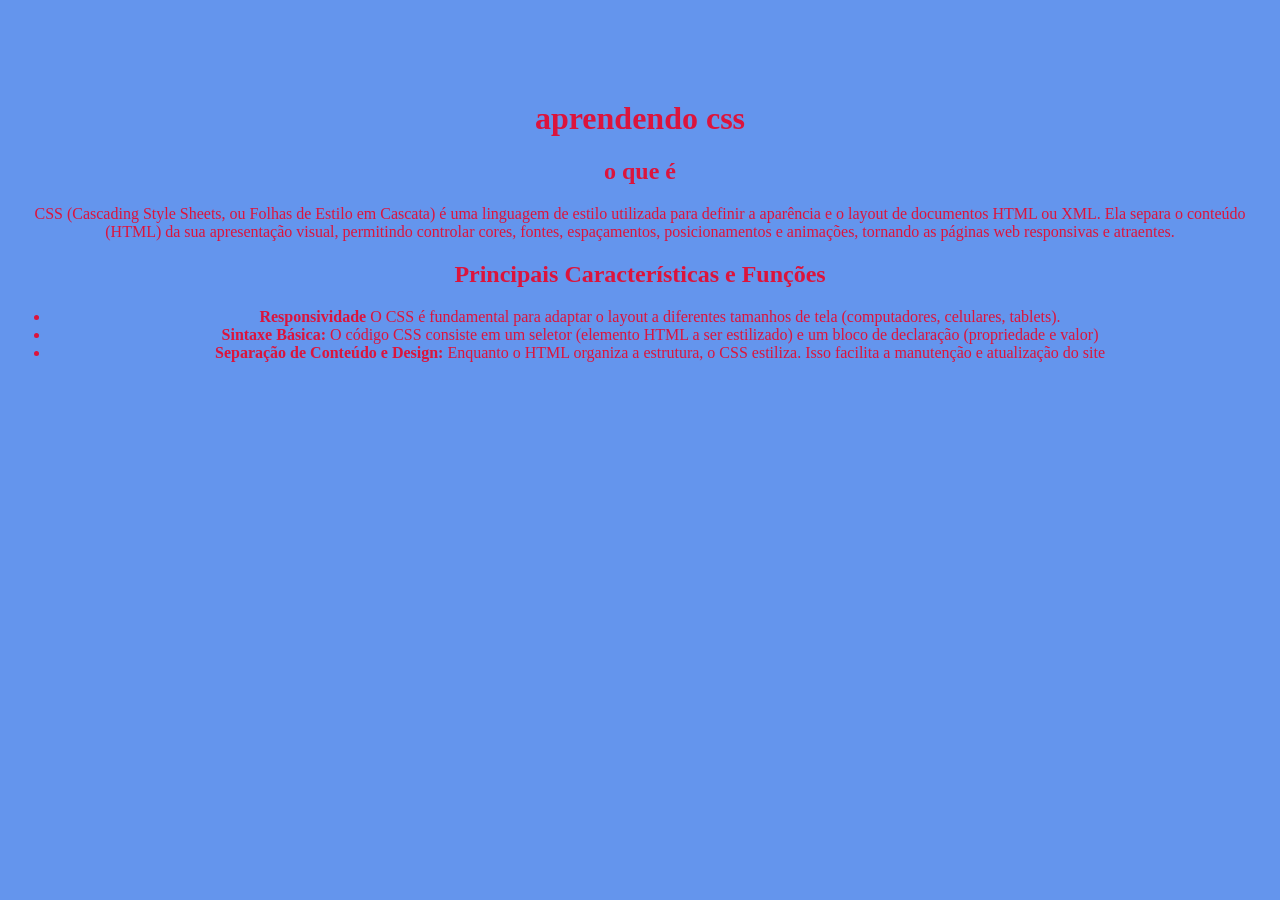
==== index.html @ 202e99a0 "cores" ====
<!DOCTYPE html>
<html lang="pt-br">
<head>
    <meta charset="UTF-8">
    <meta name="viewport" content="width=device-width, initial-scale=1.0">
    <link rel="shortcut icon" href="Imagens/FAViconCSS.png" type="image/x-icon">
    <title>css</title>
    <link rel="stylesheet" href="style.css">
</head>
<body>
    <h1>aprendendo css</h1>

    <h2>o que é</h2>
    <p>CSS (Cascading Style Sheets, ou Folhas de Estilo em Cascata) é uma linguagem de estilo utilizada para definir a aparência
         e o layout de documentos HTML ou XML. Ela separa o conteúdo (HTML) da sua apresentação visual, permitindo controlar cores,
          fontes, espaçamentos, posicionamentos e animações, tornando as páginas web responsivas e atraentes.</p>
    
    <h2>Principais Características e Funções</h2>
    <ul>
      <li><strong>Responsividade</strong> O CSS é fundamental para adaptar o layout a diferentes tamanhos de tela (computadores, celulares, tablets).</li> 

      <li><strong>Sintaxe Básica:</strong> O código CSS consiste em um seletor (elemento HTML a ser estilizado) e um bloco de declaração (propriedade e valor) </li>

      <li><strong> Separação de Conteúdo e Design:</strong> Enquanto o HTML organiza a estrutura, o CSS estiliza. Isso facilita a manutenção e atualização do site</li> 
    </ul>

</body>
</html>
---- style.css ----
body{
    background-color: cornflowerblue;
    color: crimson;
    font-family: 'cursive';
    text-align: center;
    margin: 100px 10px 10px 10px;
    



}
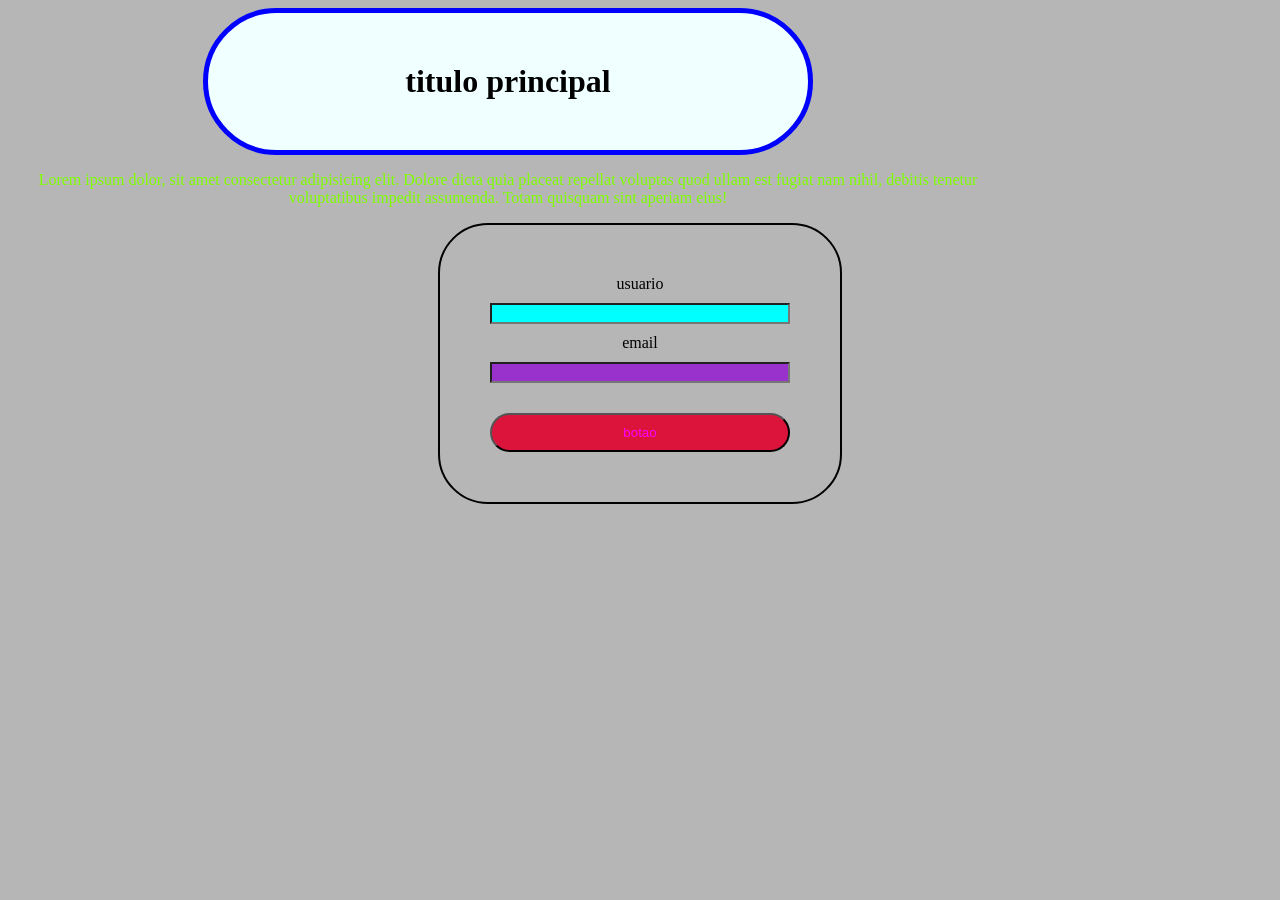
==== commit 6c37bdc2: "css em ids e tags" ====
--- a/index.html
+++ b/index.html
@@ -3,26 +3,30 @@
 <head>
     <meta charset="UTF-8">
     <meta name="viewport" content="width=device-width, initial-scale=1.0">
-    <link rel="shortcut icon" href="Imagens/FAViconCSS.png" type="image/x-icon">
-    <title>css</title>
+    <title>css2</title>
+    <link rel="shortcut icon" href="FAViconCSS.png" type="image/x-icon">
     <link rel="stylesheet" href="style.css">
 </head>
 <body>
-    <h1>aprendendo css</h1>
+   <div id="titulo">
+    <h1>titulo principal</h1>
+   </div>
 
-    <h2>o que é</h2>
-    <p>CSS (Cascading Style Sheets, ou Folhas de Estilo em Cascata) é uma linguagem de estilo utilizada para definir a aparência
-         e o layout de documentos HTML ou XML. Ela separa o conteúdo (HTML) da sua apresentação visual, permitindo controlar cores,
-          fontes, espaçamentos, posicionamentos e animações, tornando as páginas web responsivas e atraentes.</p>
-    
-    <h2>Principais Características e Funções</h2>
-    <ul>
-      <li><strong>Responsividade</strong> O CSS é fundamental para adaptar o layout a diferentes tamanhos de tela (computadores, celulares, tablets).</li> 
+   <div id="content">
+    <p class="texto">Lorem ipsum dolor, sit amet consectetur adipisicing elit.
+     Dolore dicta quia placeat repellat voluptas quod ullam est
+     fugiat nam nihil, debitis tenetur voluptatibus impedit assumenda.
+     Totam quisquam sint aperiam eius!</p>
+   </div>
 
-      <li><strong>Sintaxe Básica:</strong> O código CSS consiste em um seletor (elemento HTML a ser estilizado) e um bloco de declaração (propriedade e valor) </li>
+   <div id="area-login">
+    <label for="usuario">usuario</label>
+    <input type="text" id="usuario">
 
-      <li><strong> Separação de Conteúdo e Design:</strong> Enquanto o HTML organiza a estrutura, o CSS estiliza. Isso facilita a manutenção e atualização do site</li> 
-    </ul>
+    <label for="login">email</label>
+    <input type="email" id="email">
 
+    <button>botao</button>
+   </div>
 </body>
-</html>+</html>
--- a/style.css
+++ b/style.css
@@ -1,11 +1,58 @@
-body{
-    background-color: cornflowerblue;
-    color: crimson;
-    font-family: 'cursive';
+* {
+    background: rgb(182, 182, 182);
+}
+
+h1 {
+    margin: 100px 100px 100px 100px;
+    padding: 50px;
+    color: black;
+    background-color: azure;
+    border: 5px solid blue;
+    border-radius: 100px;
     text-align: center;
-    margin: 100px 10px 10px 10px;
+    width: 500px;
+    margin: auto;
+}
+
+div{width: 1000px;
+    text-align: center;
+
+}
+
+#content{
     
+    color: chartreuse;
 
 
+}
+#area-login{
+    width: 300px;
+    display: flex;
+    flex-direction: column;
+    gap: 10PX;
+    margin: auto;
+    border: 2px solid black;
+    padding: 50px;
+    border-radius: 50px;
+}
+button{
+    margin-top: 20px;
+    background-color: crimson;
+    color: magenta;
+    padding: 10px;
+    border-radius: 50px;   
+}
+#usuario{
+    background-color: aqua;
+}
+input[type="email"]{
+    background-color: darkorchid;
+}
+
+button:hover{
+    background-color: chartreuse;
+    color: white;
+    border: solid 2px black;
+    font-size: 25px;
 
 }
